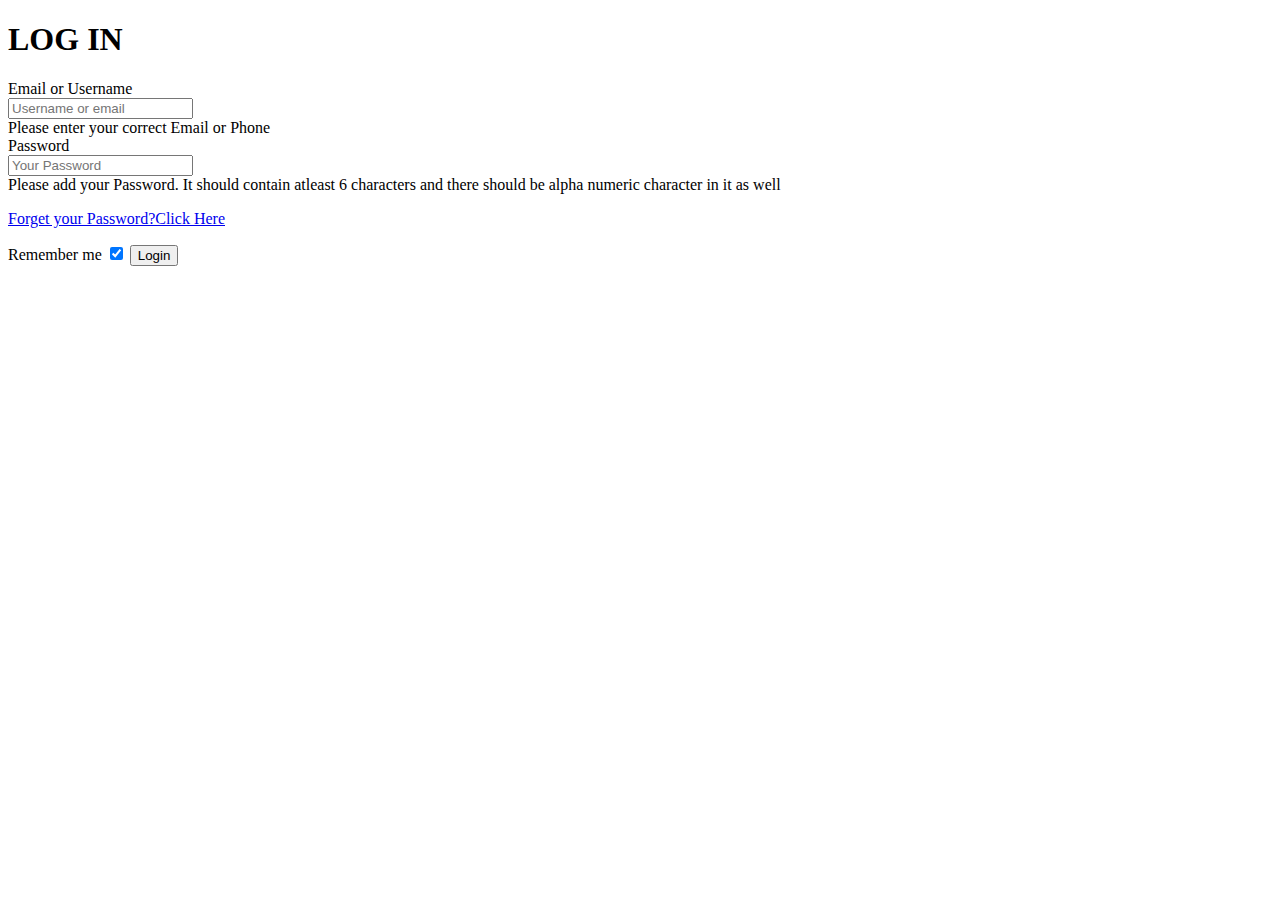
==== index.html @ f624c884 "Add files via upload" ====
<!DOCTYPE html>
<html lang="en">
<head>
	<meta charset="UTF-8">
	<title>MK CREATIONS</title>
	
	<link rel="stylesheet" href="style.css">
</head>
<body>
	<div class="container">
		<h1 class="label">LOG IN</h1>
		<form class="login_form" action="home.html" method="get" name="form" onsubmit="return validated()"> 
			<div class="font">Email or Username</div>
			<input type="text" name="email" placeholder="Username or email">
			<div id="email_error">Please enter your correct Email or Phone</div>
			<div class="font font2">Password</div>
			<input type="password" name="password" placeholder="Your Password">
			<div id="pass_error">Please add your Password. It should contain atleast 6 characters and there should be alpha numeric character in it as well </div>
            <p class="form__text">
                <a href="#" class="form__link">Forget your Password?Click Here</a>

            </p>
           <label>Remember me
                <input type="checkbox" checked="checked" name="remember" class="default"> 
            </label>              
			<button type="submit">Login</button>
		</form>
	</div>	
	<script src="valid.js">
function validated() {
	if (email.value.length < 9) {
		email.style.border = "1px solid red";
		email_error.style.display = "block";
		email.focus();
		return false;
	}
	if (password.value.length < 6) {
		password.style.border = "1px solid red";
		pass_error.style.display = "block";
		password.focus();
		return false;
	}

}
function email_Verify() {
	if (email.value.length >= 8) {
		email.style.border = "1px solid silver";
		email_error.style.display = "none";
		return true;
	}
}
function pass_Verify() {
	if (password.value.length >= 5) {
		password.style.border = "1px solid silver";
		pass_error.style.display = "none";
		return true;
	}
}</script>
</body>
</html>
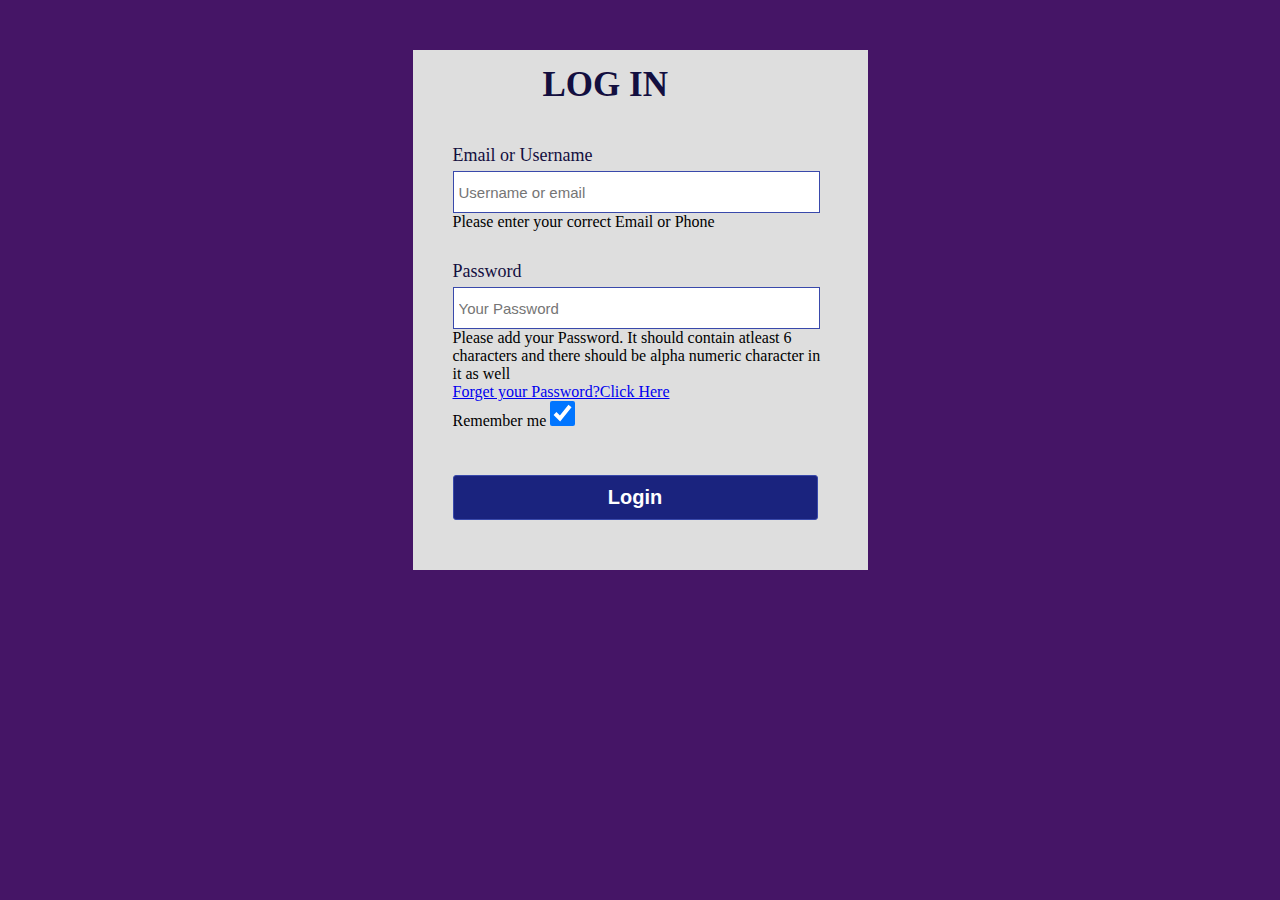
==== commit c471e195: "Update index.html" ====
--- a/index.html
+++ b/index.html
@@ -27,6 +27,12 @@
 		</form>
 	</div>	
 	<script src="valid.js">
+	var email = document.forms['form']['email'];
+var password = document.forms['form']['password'];
+
+var email_error = document.getElementById('email_error');
+var pass_error = document.getElementById('pass_error');
+
 function validated() {
 	if (email.value.length < 9) {
 		email.style.border = "1px solid red";
@@ -57,4 +63,4 @@
 	}
 }</script>
 </body>
-</html>+</html>
--- a/style.css
+++ b/style.css
@@ -0,0 +1,85 @@
+*{
+	padding: 0;
+	margin:0;
+	}
+body{
+	background: url(./16.jpg) no-repeat;
+	background-size: cover;
+    background-color: #451566;
+	align-items: center;
+	justify-content: center;
+	display: flex;
+	font-family: ui-sans-serif;
+}
+
+.container{
+	position: relative;
+	margin-top: 50px;                   
+	width: 455px;
+	height: auto;
+	background: #dedede;
+	border-radius: none;
+}
+.label{
+	padding: 15px 130px;
+	font-size: 35px;
+	font-weight: bolder;
+	color: #130f40;
+}
+
+.login_form{
+	padding: 20px 40px;
+}
+.login_form .font{
+	font-size: 18px;
+	color: #130f40;
+	margin: 5px 0;
+}
+.login_form input{
+	height: 40px;
+	width:355px;
+	padding: 0 5px;
+	font-size: 15px;
+	outline: none;
+	border: 1px solid #3949AB ;
+}
+input.default {
+    width: 25px;
+    height: 25px;
+  }
+.login_form .font2{
+	margin-top: 30px;
+    
+}
+
+.login_form button{
+	margin: 45px 0 30px 0;
+	height: 45px;
+	width: 365px;
+	font-size: 20px;
+	color: white;
+	outline: none;
+	cursor: pointer;
+	font-weight: bold;
+	background: #1A237E;
+	border-radius: 3px;
+	border: 1px solid #3949AB;
+	transition: .5s;
+}
+.login_form button:hover{
+	background: #151c6a;
+}
+.login_form #email_error,
+.login_form #pass_error
+	margin-top: 5px;
+	width: 345px;
+	font-size: 18px;
+	color: #C62828;
+	background: rgba(255,0,0,0.1);
+	text-align: center;
+	padding: 5px 8px;
+	border-radius: 3px;
+	border: 1px solid #175935 ;
+	display: none;
+
+}
